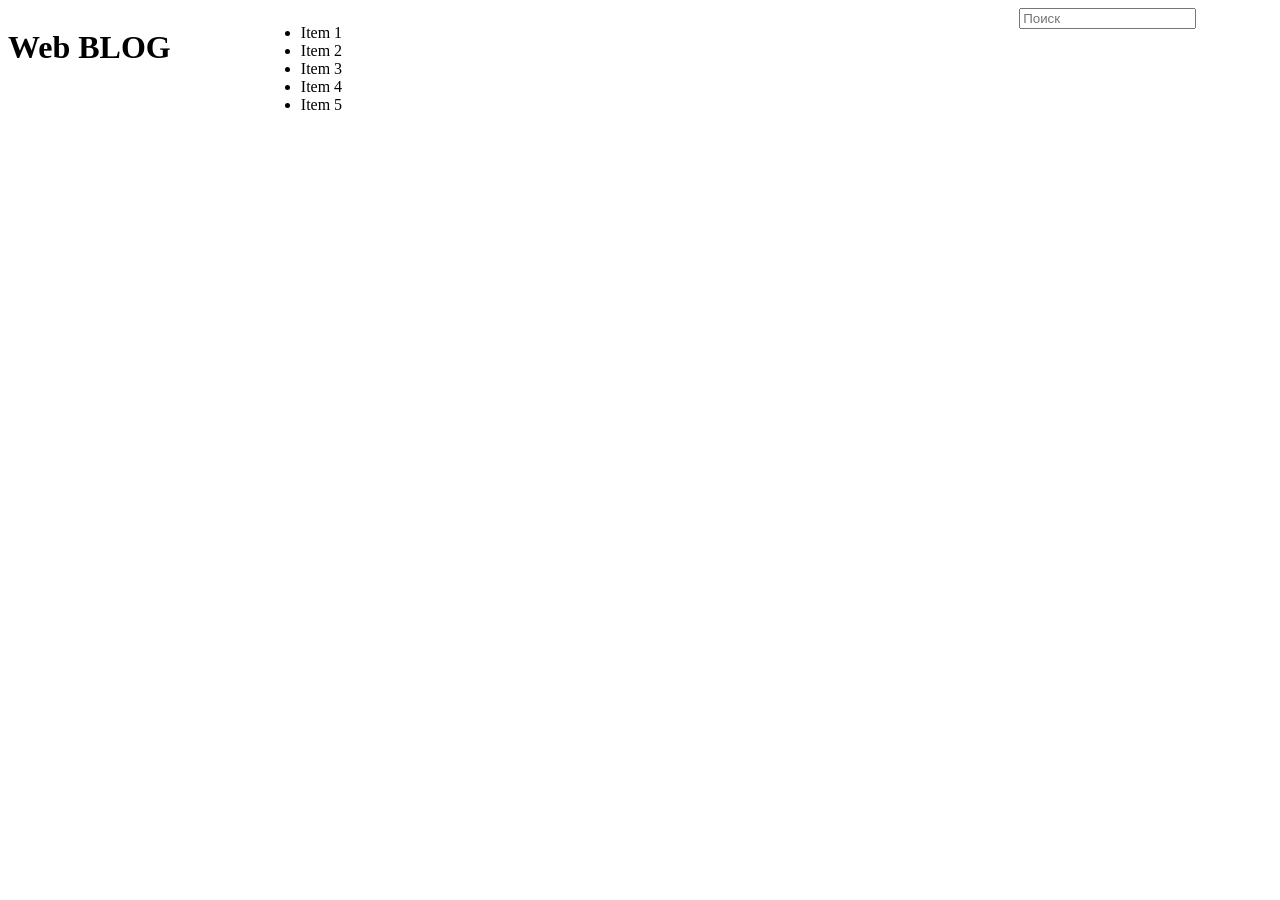
==== blog/index.html @ 83ded8be "11.04" ====
<!DOCTYPE html>
<html lang="en">
<head>
    <meta charset="UTF-8">
    <meta http-equiv="X-UA-Compatible" content="IE=edge">
    <meta name="viewport" content="width=device-width, initial-scale=1.0">
    <title>Web BLOG</title>
    <link rel="stylesheet" href="../css/blog.css">
</head>
<body>
    <header class="header">
        <div class="header-title">
            <h1>Web BLOG</h1>
        </div>
        <div class="header-menu">
            <ul>
                <li>Item 1</li>
                <li>Item 2</li>
                <li>Item 3</li>
                <li>Item 4</li>
                <li>Item 5</li>
            </ul>
        </div>
        <div class="header-search">
            <form action="#">
                <input type="text" placeholder="Поиск">
            </form>
        </div>
    </header>
</body>
</html>
---- css/blog.css ----
.header {
    display: flex;

}
.header-title {
    width: 20%;
}
.header-menu {
    width: 60%;
}
.header-search {
    width: 20%;
}
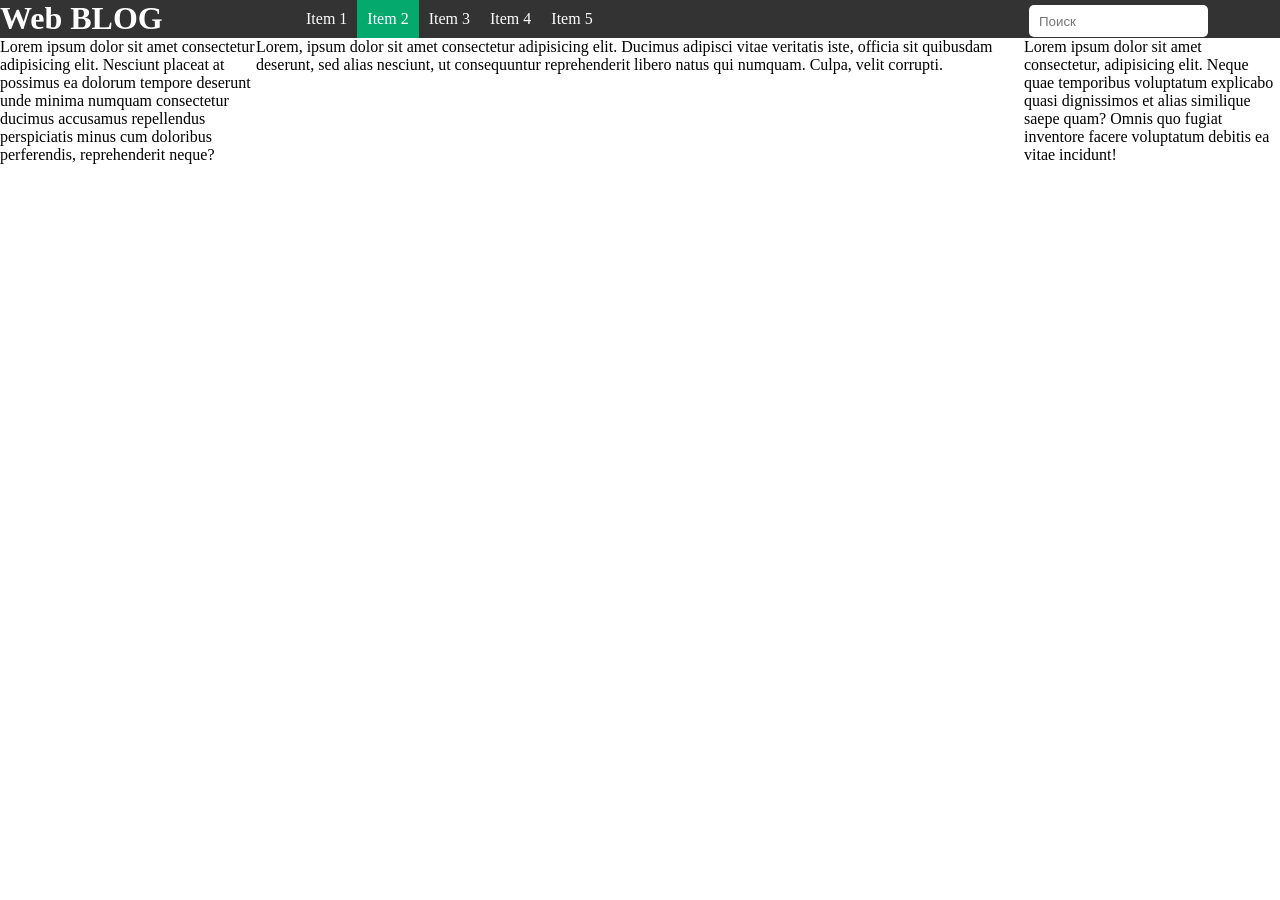
==== commit 4f13f81f: "18.04" ====
--- a/blog/index.html
+++ b/blog/index.html
@@ -8,24 +8,36 @@
     <link rel="stylesheet" href="../css/blog.css">
 </head>
 <body>
-    <header class="header">
+    <header class="header bg-gray">
         <div class="header-title">
             <h1>Web BLOG</h1>
         </div>
         <div class="header-menu">
-            <ul>
-                <li>Item 1</li>
-                <li>Item 2</li>
-                <li>Item 3</li>
-                <li>Item 4</li>
-                <li>Item 5</li>
+            <ul class="menu">
+                <li class="menu-item"> Item 1</li>
+                <li class="menu-item active">Item 2</li>
+                <li class="menu-item">Item 3</li>
+                <li class="menu-item ">Item 4</li>
+                <li class="menu-item">Item 5</li>
             </ul>
         </div>
         <div class="header-search">
-            <form action="#">
-                <input type="text" placeholder="Поиск">
+            <form action="#" class="form-search">
+                <input type="text" placeholder="Поиск" class="form-input">
             </form>
         </div>
     </header>
+    <div class="main">
+        <div class="sidebar-left">
+            Lorem ipsum dolor sit amet consectetur adipisicing elit. Nesciunt placeat at possimus ea dolorum tempore deserunt unde minima numquam consectetur ducimus accusamus repellendus perspiciatis minus cum doloribus perferendis, reprehenderit neque?
+        </div>
+        <div class="content">
+            Lorem, ipsum dolor sit amet consectetur adipisicing elit. Ducimus adipisci vitae veritatis iste, officia sit quibusdam deserunt, sed alias nesciunt, ut consequuntur reprehenderit libero natus qui numquam. Culpa, velit corrupti.
+        </div>
+        <div class="sidebar-right">
+            Lorem ipsum dolor sit amet consectetur, adipisicing elit. Neque quae temporibus voluptatum explicabo quasi dignissimos et alias similique saepe quam? Omnis quo fugiat inventore facere voluptatum debitis ea vitae incidunt!
+        </div>
+
+    </div>
 </body>
 </html>
--- a/css/blog.css
+++ b/css/blog.css
@@ -1,6 +1,12 @@
+*{
+    margin: 0;
+}
 .header {
     display: flex;
-
+}
+.bg-gray{
+background-color: #333;
+color: #fff;
 }
 .header-title {
     width: 20%;
@@ -10,4 +16,48 @@
 }
 .header-search {
     width: 20%;
+}
+.header-menu .menu{
+list-style:none;
+}
+.header-menu .menu .menu-item{
+    float: left;
+    padding: 10px;
+    cursor: pointer;
+}
+
+.header-menu .menu .menu-item.active{
+    background-color: #04AA6D !important;
+}
+
+.header-menu .menu .menu-item:hover{
+    background-color: #000;
+}
+
+.header-search .form-search{
+    height: 100%;
+
+}
+
+.header-search .form-input{
+    height: 85%;
+    margin: 5px;
+    padding: 0;
+    border: 0;
+    border-radius: 5px;
+    padding-left: 10px;
+}
+
+.main{
+    display: flex;
+}
+.main .sidebar-left{
+    width: 20%;
+}
+.main .content{
+    width: 60%;
+}
+.main .sidebar-right{
+    width: 20%;
+
 }
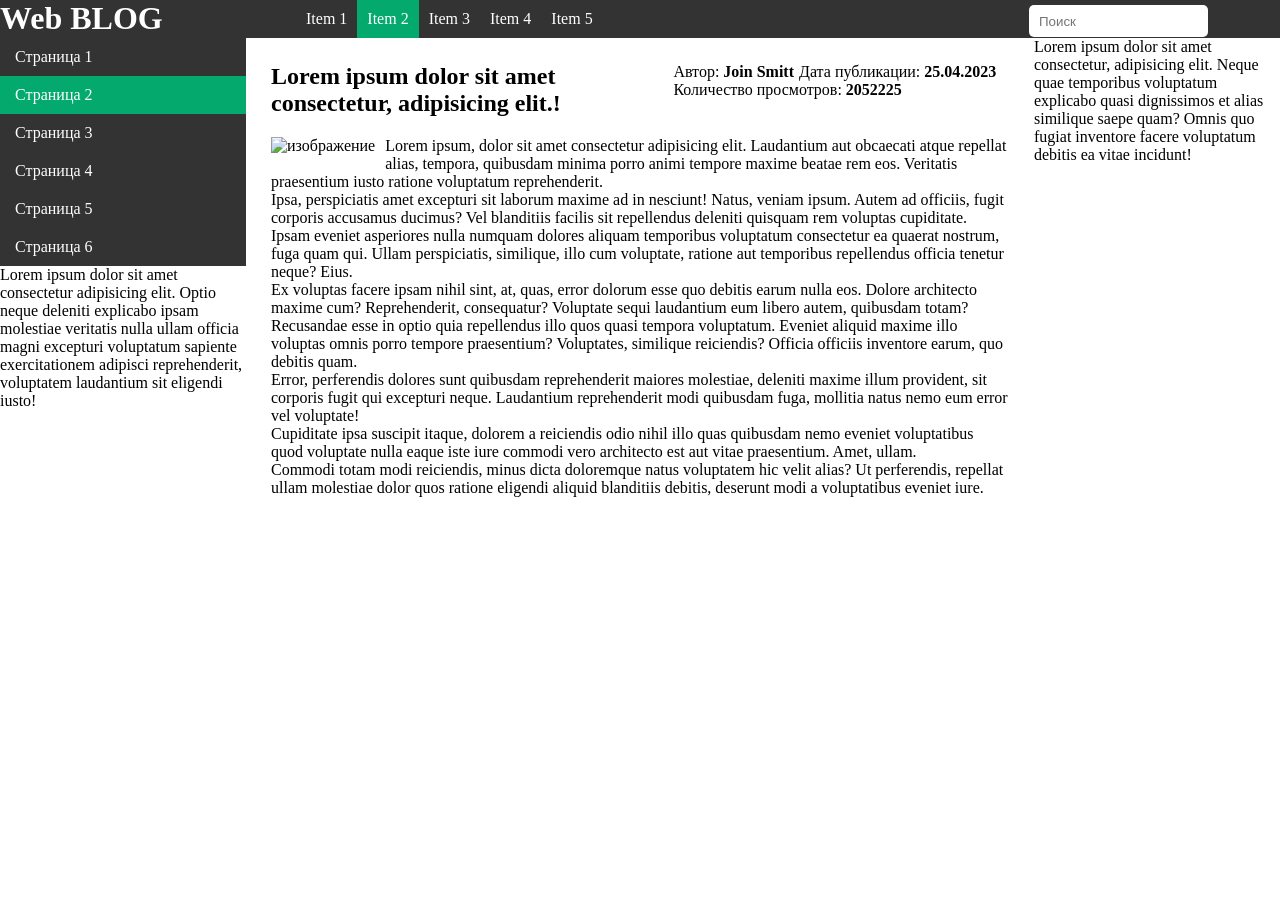
==== commit 719fa689: "25.04" ====
--- a/blog/index.html
+++ b/blog/index.html
@@ -29,10 +29,61 @@
     </header>
     <div class="main">
         <div class="sidebar-left">
-            Lorem ipsum dolor sit amet consectetur adipisicing elit. Nesciunt placeat at possimus ea dolorum tempore deserunt unde minima numquam consectetur ducimus accusamus repellendus perspiciatis minus cum doloribus perferendis, reprehenderit neque?
+           <div class="left-block">
+            <ul class="left-menu bg-gray">
+                <li class="menu-item"><a href="#">Страница 1</a></li>
+                <li class="menu-item active"><a href="#">Страница 2</a></li>
+                <li class="menu-item"><a href="#">Страница 3</a></li>
+                <li class="menu-item"><a href="#">Страница 4</a></li>
+                <li class="menu-item"><a href="#">Страница 5</a></li>
+                <li class="menu-item"><a href="#">Страница 6</a></li>
+            </ul>
+           </div>
+           <div class="left-block">
+               <p>
+                   Lorem ipsum dolor sit amet consectetur adipisicing elit. Optio neque deleniti explicabo ipsam molestiae veritatis nulla ullam officia magni excepturi voluptatum sapiente exercitationem adipisci reprehenderit, voluptatem laudantium sit eligendi iusto!
+               </p>
+           </div>
+           
         </div>
         <div class="content">
-            Lorem, ipsum dolor sit amet consectetur adipisicing elit. Ducimus adipisci vitae veritatis iste, officia sit quibusdam deserunt, sed alias nesciunt, ut consequuntur reprehenderit libero natus qui numquam. Culpa, velit corrupti.
+            <div class="post">
+                <div class="post-header"> 
+
+                    <div class="row">
+                        <div class="col-6">
+                            <h2 class="post-title">Lorem ipsum dolor sit amet consectetur, adipisicing elit.!</h2>
+                          </div> 
+                          <div class="col-6"> 
+                            <div >
+                                <ul class="post-meta">
+                                    <li>Автор: <span class="post-meta-item">Join Smitt</span></li>
+                                    <li>Дата публикации: <span class="post-meta-item">25.04.2023</span></li>
+                                    <li>Количество просмотров: <span class="post-meta-item">2052225</span></li>
+                                </ul>
+        
+                            </div>
+                          </div> 
+
+
+                    </div>
+                  
+                  <div class="post-content">
+                      <div class="post-image-block"> 
+                        <img src="https://picsum.photos/400/200" alt="изображение" class="post-image-main">
+                      </div>
+                      <p>Lorem ipsum, dolor sit amet consectetur adipisicing elit. Laudantium aut obcaecati atque repellat alias, tempora, quibusdam minima porro animi tempore maxime beatae rem eos. Veritatis praesentium iusto ratione voluptatum reprehenderit.</p>
+                      <p>Ipsa, perspiciatis amet excepturi sit laborum maxime ad in nesciunt! Natus, veniam ipsum. Autem ad officiis, fugit corporis accusamus ducimus? Vel blanditiis facilis sit repellendus deleniti quisquam rem voluptas cupiditate.</p>
+                      <p>Ipsam eveniet asperiores nulla numquam dolores aliquam temporibus voluptatum consectetur ea quaerat nostrum, fuga quam qui. Ullam perspiciatis, similique, illo cum voluptate, ratione aut temporibus repellendus officia tenetur neque? Eius.</p>
+                      <p>Ex voluptas facere ipsam nihil sint, at, quas, error dolorum esse quo debitis earum nulla eos. Dolore architecto maxime cum? Reprehenderit, consequatur? Voluptate sequi laudantium eum libero autem, quibusdam totam?</p>
+                      <p>Recusandae esse in optio quia repellendus illo quos quasi tempora voluptatum. Eveniet aliquid maxime illo voluptas omnis porro tempore praesentium? Voluptates, similique reiciendis? Officia officiis inventore earum, quo debitis quam.</p>
+                      <p>Error, perferendis dolores sunt quibusdam reprehenderit maiores molestiae, deleniti maxime illum provident, sit corporis fugit qui excepturi neque. Laudantium reprehenderit modi quibusdam fuga, mollitia natus nemo eum error vel voluptate!</p>
+                      <p>Cupiditate ipsa suscipit itaque, dolorem a reiciendis odio nihil illo quas quibusdam nemo eveniet voluptatibus quod voluptate nulla eaque iste iure commodi vero architecto est aut vitae praesentium. Amet, ullam.</p>
+                      <p>Commodi totam modi reiciendis, minus dicta doloremque natus voluptatem hic velit alias? Ut perferendis, repellat ullam molestiae dolor quos ratione eligendi aliquid blanditiis debitis, deserunt modi a voluptatibus eveniet iure.</p>
+
+                  </div>
+                </div>
+            </div>
         </div>
         <div class="sidebar-right">
             Lorem ipsum dolor sit amet consectetur, adipisicing elit. Neque quae temporibus voluptatum explicabo quasi dignissimos et alias similique saepe quam? Omnis quo fugiat inventore facere voluptatum debitis ea vitae incidunt!
--- a/css/blog.css
+++ b/css/blog.css
@@ -26,11 +26,11 @@
     cursor: pointer;
 }
 
-.header-menu .menu .menu-item.active{
+.menu-item.active{
     background-color: #04AA6D !important;
 }
 
-.header-menu .menu .menu-item:hover{
+.menu-item:hover{
     background-color: #000;
 }
 
@@ -60,4 +60,46 @@
 .main .sidebar-right{
     width: 20%;
 
+}
+.main .sidebar-left .left-menu {
+    list-style: none;
+    padding: 0;  
+}
+.main .sidebar-left .left-menu .menu-item{
+    padding-left: 15px;
+    padding-top: 10px;
+    padding-bottom: 10px;
+
+}
+.menu-item a{
+    color:#fff;
+    text-decoration: none;
+}
+.content {
+    padding: 25px;
+}
+.row {
+    display: flex;
+}
+.post-header .row {
+    justify-content: space-between;
+}
+.post-header .post-meta {
+    float: left;
+    list-style: none;
+}
+.post-header .post-meta li {
+    float: left;
+    margin-right: 5px;
+}
+.post-header .post-meta-item{
+    font-weight: bold;
+}
+.post-content{
+    margin-top: 20px;
+}
+.post-image-block{
+    float: left;
+    margin-right: 10px;
+    margin-bottom: 10px;
 }
